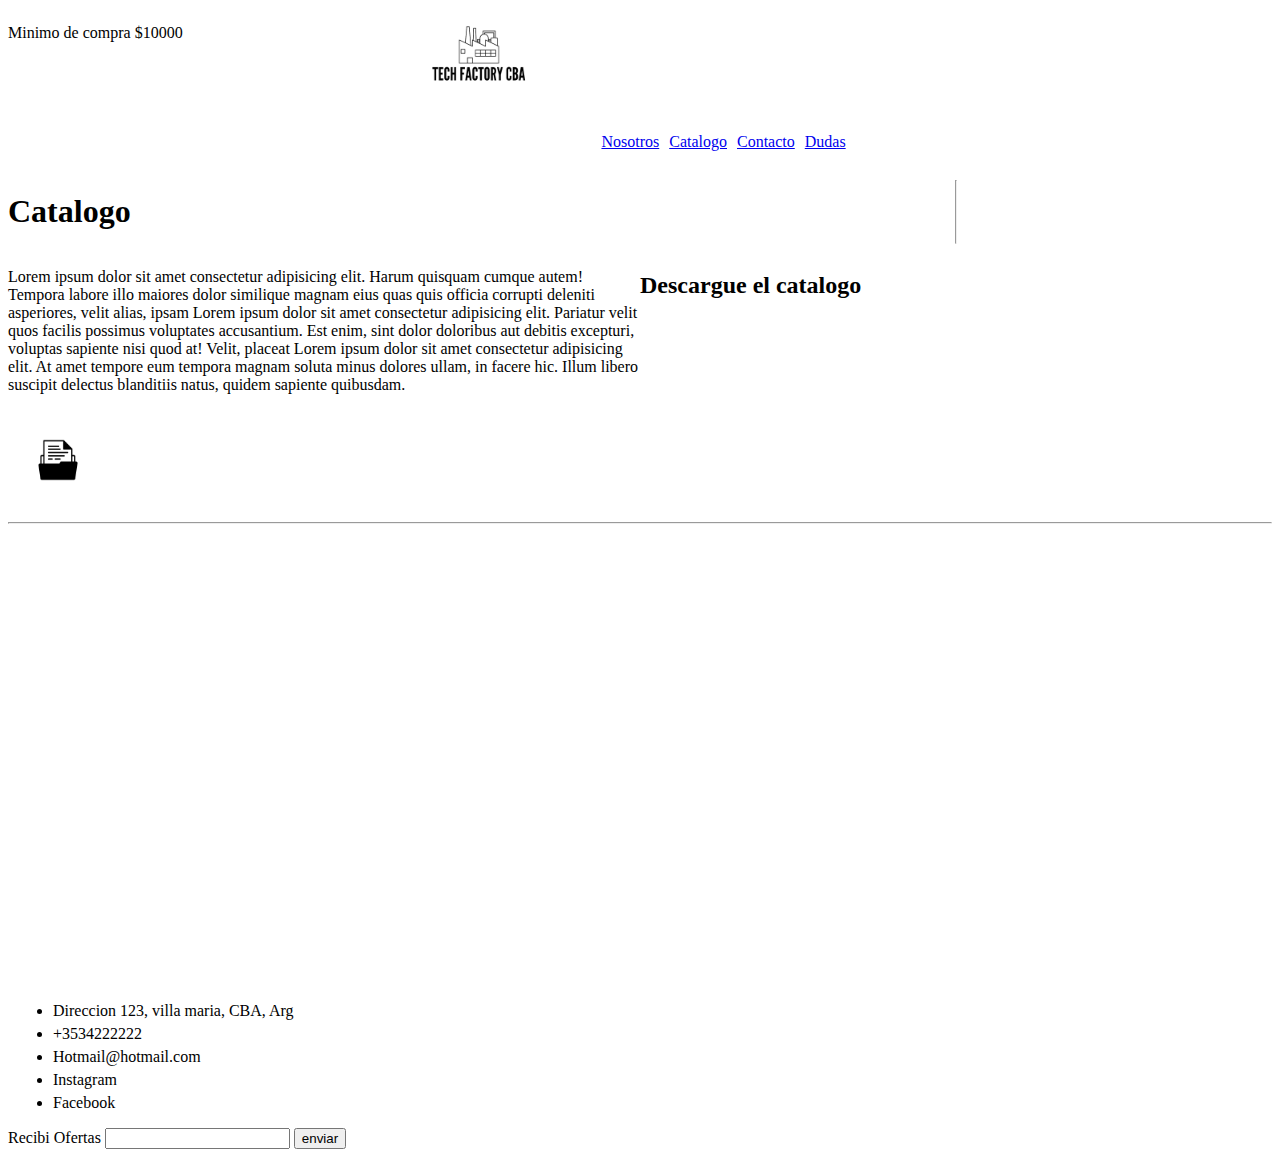
==== pages/catalogo.html @ fec63032 "Implementando grids" ====
<!DOCTYPE html>
<html lang="en">
<head>
	<meta charset="UTF-8">
	<meta name="viewport" content="width=device-width, initial-scale=1.0">
	<link rel="stylesheet" href="../css/estilo.css">
	<!-- FUENTES -->
	<link rel="preconnect" href="https://fonts.googleapis.com">
	<link rel="preconnect" href="https://fonts.gstatic.com" crossorigin>
	<link href="https://fonts.googleapis.com/css2?family=Orbitron&display=swap" rel="stylesheet">
	<link rel="preconnect" href="https://fonts.googleapis.com">
	<link rel="preconnect" href="https://fonts.gstatic.com" crossorigin>
	<link href="https://fonts.googleapis.com/css2?family=Michroma&display=swap" rel="stylesheet">
	<title>Tech Factory CBA - Catalogo</title>
</head>
<body>
    <!-- COMIENZO DE ENCABEZADO + LOGO + NAV -->
    <header>
        <p>Minimo de compra $10000</p>
        <div class="headerHorizontal">
            <div>
                <a href="../index.html"><img src="../assets/logosinfondo.png" width="100" height="100"></a>
            </div>
            <nav>
                <ul>
                    <li><a href="nosotros.html">Nosotros</a></li>
                    <li><a href="catalogo.html">Catalogo</a></li>
                    <li><a href="contacto.html">Contacto</a></li>
                    <li><a href="dudas.html">Dudas</a></li>
                </ul>
            </nav>
        </div>
    </header>
    <!-- FIN DE ENCABEZADO + LOGO + NAV --> 
    <main>
        <h1>Catalogo</h1>
        <hr/>
        <p>Lorem ipsum dolor sit amet consectetur adipisicing elit. Harum quisquam cumque autem! Tempora labore illo maiores dolor similique magnam eius quas quis officia corrupti deleniti asperiores, velit alias, ipsam Lorem ipsum dolor sit amet consectetur adipisicing elit. Pariatur velit quos facilis possimus voluptates accusantium. Est enim, sint dolor doloribus aut debitis excepturi, voluptas sapiente nisi quod at! Velit, placeat Lorem ipsum dolor sit amet consectetur adipisicing elit. At amet tempore eum tempora magnam soluta minus dolores ullam, in facere hic. Illum libero suscipit delectus blanditiis natus, quidem sapiente quibusdam.</p>
        <h2>Descargue el catalogo</h2>
        <!-- CATALOGO -->
        <a href="aqui va el link del catalogo"><img src="../assets/archivo.png" width="100" height="100"></a>
    </main> 
    <hr>
    <footer>
        <!-- MAPS -->
	<div>
		<iframe src="https://www.google.com/maps/embed?pb=!1m18!1m12!1m3!1d3368.522333593472!2d-63.2421217!3d-32.4051639!2m3!1f0!2f0!3f0!3m2!1i1024!2i768!4f13.1!3m3!1m2!1s0x95cc42dc70036d8d%3A0x3f4c670873f541f7!2zQmx2ZC4gRXNwYcOxYSAzNDAsIFZpbGxhIE1hcsOtYSwgQ8OzcmRvYmE!5e0!3m2!1ses-419!2sar!4v1659304563512!5m2!1ses-419!2sar" width="600" height="450" style="border:0;" allowfullscreen="" loading="lazy" referrerpolicy="no-referrer-when-downgrade"></iframe>
	</div>
	<!-- DATOS DE LA EMPRESA + INPUT DE OFERTAS -->
	<ul>
		<li>Direccion 123, villa maria, CBA, Arg</li>
		<li>+3534222222</li>
		<li>Hotmail@hotmail.com</li>
		<li>Instagram</li>
		<li>Facebook</li>
	</ul>
    <label for="ofertas">Recibi Ofertas</label>
	<input type="text" name="ofertas">
	<input type="submit" value="enviar">
    </footer> 
</body>
</html>
---- css/estilo.css ----
/* CONFIGURACIONES GENERALES */
nav ul {
    display: flex;
    list-style: none;
}

ul li {
    margin: 5px;
}

.imgs img {
    justify-self: center;
}

.marcas li {
    justify-self: center;
}

.bgColor {
    background-color: lightcoral;
}

.border {
    border: solid 1px;
}
/* DECLARACION DE ITEMS PARA GRIDS */
.minCompra {
    grid-area: minCompra;
    text-align: center;
}
.logo {grid-area: logo;}

nav {grid-area: nav;
    display: flex;
    align-items: center;
    justify-content: end;
}

.banner {
    grid-area: banner;
    text-align: center;
}

.categorias {
    grid-area: categorias;
    display: flex;
    justify-content: center;
}

.marcasTitulo {
    grid-area: title;
    display: flex;
    justify-content: center;
}

.gridMarcas {
    grid-area: gridMarcas;
}

.mapa {
    grid-area: mapa;
    overflow:hidden;
    padding-bottom:30%;
    position:relative;
    height:0;
}

.mapa iframe{
    left:0;
    top:0;
    height:100%;
    width:100%;
    position:absolute;
}

.datos1 {
    grid-area: datos1;
}

.datos2 {
    grid-area: datos2;
}

.input {
    grid-area: input;
    text-align: center;
}

/* GRIDS */
header {
    display: grid;
    grid-template-columns: repeat(3, 1fr);
    grid-template-rows: repeat(2, auto);
    grid-template-areas: 
    "minCompra minCompra minCompra"
    "logo nav nav";
}

main {
    display: grid;
    grid-template-columns: repeat(2, 50%);
    grid-template-rows: repeat(4, auto);
    grid-template-areas: 
    "banner banner"
    "imgs imgs"
    "title title"
    "gridMarcas gridMarcas"
    ;
}

.imgs {
    grid-area: imgs;
    display: grid;
    grid-template-columns: repeat(4, 25%);
    grid-template-rows: repeat(2, auto);
    ;
}

.marcas {
    display: grid;
    grid-template-columns: repeat(4, 25%);
    grid-template-rows: repeat(2, auto);
    ;
}

.gridFooter {
    display: grid;
    grid-template-columns: repeat(3, 1fr);
    grid-template-rows: repeat(2, auto);
    grid-template-areas:
    "mapa datos1 datos2"
    "mapa input input";
}
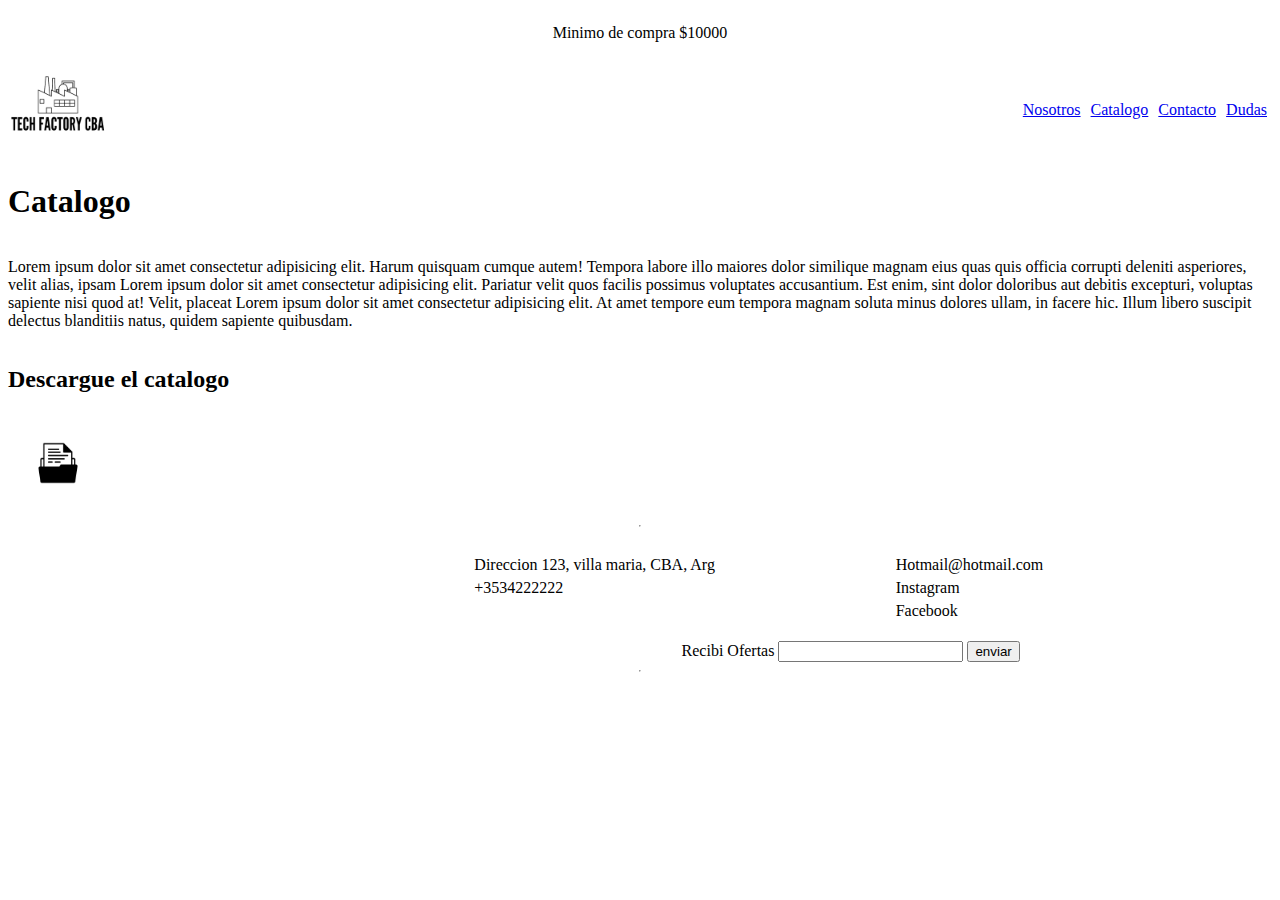
==== commit 6b3a3013: "Complete grids in all pages" ====
--- a/pages/catalogo.html
+++ b/pages/catalogo.html
@@ -13,12 +13,11 @@
 	<link href="https://fonts.googleapis.com/css2?family=Michroma&display=swap" rel="stylesheet">
 	<title>Tech Factory CBA - Catalogo</title>
 </head>
-<body>
+<body class="gridBodyCatalogo">
     <!-- COMIENZO DE ENCABEZADO + LOGO + NAV -->
     <header>
-        <p>Minimo de compra $10000</p>
-        <div class="headerHorizontal">
-            <div>
+        <p class="minCompra">Minimo de compra $10000</p>
+            <div class="logo">
                 <a href="../index.html"><img src="../assets/logosinfondo.png" width="100" height="100"></a>
             </div>
             <nav>
@@ -29,10 +28,9 @@
                     <li><a href="dudas.html">Dudas</a></li>
                 </ul>
             </nav>
-        </div>
-    </header>
+        </header>
     <!-- FIN DE ENCABEZADO + LOGO + NAV --> 
-    <main>
+    <main class="gridMainCatalogo">
         <h1>Catalogo</h1>
         <hr/>
         <p>Lorem ipsum dolor sit amet consectetur adipisicing elit. Harum quisquam cumque autem! Tempora labore illo maiores dolor similique magnam eius quas quis officia corrupti deleniti asperiores, velit alias, ipsam Lorem ipsum dolor sit amet consectetur adipisicing elit. Pariatur velit quos facilis possimus voluptates accusantium. Est enim, sint dolor doloribus aut debitis excepturi, voluptas sapiente nisi quod at! Velit, placeat Lorem ipsum dolor sit amet consectetur adipisicing elit. At amet tempore eum tempora magnam soluta minus dolores ullam, in facere hic. Illum libero suscipit delectus blanditiis natus, quidem sapiente quibusdam.</p>
@@ -41,22 +39,26 @@
         <a href="aqui va el link del catalogo"><img src="../assets/archivo.png" width="100" height="100"></a>
     </main> 
     <hr>
-    <footer>
+	<footer class="gridFooter">
         <!-- MAPS -->
-	<div>
-		<iframe src="https://www.google.com/maps/embed?pb=!1m18!1m12!1m3!1d3368.522333593472!2d-63.2421217!3d-32.4051639!2m3!1f0!2f0!3f0!3m2!1i1024!2i768!4f13.1!3m3!1m2!1s0x95cc42dc70036d8d%3A0x3f4c670873f541f7!2zQmx2ZC4gRXNwYcOxYSAzNDAsIFZpbGxhIE1hcsOtYSwgQ8OzcmRvYmE!5e0!3m2!1ses-419!2sar!4v1659304563512!5m2!1ses-419!2sar" width="600" height="450" style="border:0;" allowfullscreen="" loading="lazy" referrerpolicy="no-referrer-when-downgrade"></iframe>
-	</div>
-	<!-- DATOS DE LA EMPRESA + INPUT DE OFERTAS -->
-	<ul>
-		<li>Direccion 123, villa maria, CBA, Arg</li>
-		<li>+3534222222</li>
-		<li>Hotmail@hotmail.com</li>
-		<li>Instagram</li>
-		<li>Facebook</li>
-	</ul>
-    <label for="ofertas">Recibi Ofertas</label>
-	<input type="text" name="ofertas">
-	<input type="submit" value="enviar">
-    </footer> 
+        <div class="mapa">
+            <iframe src="https://www.google.com/maps/embed?pb=!1m18!1m12!1m3!1d3368.522333593472!2d-63.2421217!3d-32.4051639!2m3!1f0!2f0!3f0!3m2!1i1024!2i768!4f13.1!3m3!1m2!1s0x95cc42dc70036d8d%3A0x3f4c670873f541f7!2zQmx2ZC4gRXNwYcOxYSAzNDAsIFZpbGxhIE1hcsOtYSwgQ8OzcmRvYmE!5e0!3m2!1ses-419!2sar!4v1659304563512!5m2!1ses-419!2sar" style="border:0;" allowfullscreen="" loading="lazy" referrerpolicy="no-referrer-when-downgrade"></iframe>
+        </div>
+        <!-- DATOS DE LA EMPRESA + INPUT DE OFERTAS -->
+        <ul class="datos1">
+            <li>Direccion 123, villa maria, CBA, Arg</li>
+            <li>+3534222222</li>
+        </ul>
+        <ul class="datos2">
+            <li>Hotmail@hotmail.com</li>
+            <li>Instagram</li>
+            <li>Facebook</li>
+        </ul>
+        <div class="input">
+            <label for="ofertas">Recibi Ofertas</label>
+            <input type="text" name="ofertas">
+            <input type="submit" value="enviar">
+        </div>
+        </footer>
 </body>
 </html>--- a/css/estilo.css
+++ b/css/estilo.css
@@ -23,6 +23,17 @@
 .border {
     border: solid 1px;
 }
+
+form {
+    display: flex;
+    flex-direction: column;
+    margin-top: 25px;
+}
+
+.inputText {
+    height: 160px;
+}
+
 /* DECLARACION DE ITEMS PARA GRIDS */
 .minCompra {
     grid-area: minCompra;
@@ -74,10 +85,14 @@
 }
 
 .datos1 {
+    list-style: none;
+    text-align: left;
     grid-area: datos1;
 }
 
 .datos2 {
+    list-style: none;
+    text-align: left;
     grid-area: datos2;
 }
 
@@ -86,8 +101,74 @@
     text-align: center;
 }
 
-/* GRIDS */
+/* ITEMS GRIDS NOSOTROS */
+.gridMainNosotros {
+    grid-area: gridMainNosotros;
+}
+
+.pMainNosotros {
+    grid-area: pMainNosotros;
+}
+
+.imgMainNosotros {
+    grid-area: imgMainNosotros;
+}
+
+/* "ITEMS GRIDS CATALOGO */
+.gridMainCatalogo {grid-area: gridMainCatalogo;}
+.gridMainCatalogo h1 {grid-area: h1Catalogo;}
+.gridMainCatalogo p {grid-area: pCatalogo;}
+.gridMainCatalogo h2 {grid-area: h2Catalogo;}
+.gridMainCatalogo a {grid-area: linkCatalogo;}
+
+/* ITEMS GRIDS CONTACTO */
+.gridMainContacto {
+    grid-area: gridMainContacto;
+    display: grid;
+    grid-template-columns: repeat(2, 50%);
+    grid-template-rows: repeat(2, auto);
+    grid-template-areas:
+    "contacto contacto"
+    "infoContacto formulario";
+}
+
+.contacto {
+    grid-area: contacto;
+}
+
+.infoContacto {
+    grid-area: infoContacto;
+}
+
+.foromulario {
+    grid-area: formulario;
+}
+
+/* ITEMS GRIDS DUDAS */
+.gridMainDudas h1 {grid-area: dudas;}
+.dudasEnvios {grid-area: envios;}
+.pEnvios {grid-area: pEnvios;}
+.imgEnvios {grid-area: imgEnvios;}
+.dudasPagos {grid-area: pagos;}
+.pPagos {grid-area: pPagos;}
+.imgPagos {grid-area: imgPagos;}
+.dudasPedidos {grid-area: pedidos;}
+.pPedidos {grid-area: pPedidos;}
+.imgPedidos {grid-area: imgPedidos;}
+
+/* GRIDS INDEX*/
+.gridBodyIndex {
+    display: grid;
+    grid-template-columns: 100%;
+    grid-template-rows: repeat(3, auto);
+    grid-template-areas:
+    "header"
+    "main"
+    "footer";
+}
+
 header {
+    grid-area: header;
     display: grid;
     grid-template-columns: repeat(3, 1fr);
     grid-template-rows: repeat(2, auto);
@@ -97,6 +178,7 @@
 }
 
 main {
+    grid-area: main;
     display: grid;
     grid-template-columns: repeat(2, 50%);
     grid-template-rows: repeat(4, auto);
@@ -124,10 +206,80 @@
 }
 
 .gridFooter {
+    grid-area: footer;
     display: grid;
     grid-template-columns: repeat(3, 1fr);
     grid-template-rows: repeat(2, auto);
     grid-template-areas:
     "mapa datos1 datos2"
     "mapa input input";
+}
+
+/* GRIDS NOSOTROS */
+.gridBodyNosotros {
+    display: grid;
+    grid-template-columns: 100%;
+    grid-template-rows: repeat(3, auto);
+    grid-template-areas:
+    "header"
+    "gridMainNosotros"
+    "footer";
+}
+
+.gridMainNosotros {
+    display: grid;
+    grid-template-columns: 100%;
+    grid-template-rows: repeat(3, auto);
+    grid-template-areas:
+    "h1MainNosotros"
+    "pMainNosotros"
+    "imgMainNosotros" ;
+}
+
+/* GRIDS CATALOGO */
+.gridBodyCatalogo {
+    display: grid;
+    grid-template-columns: 100%;
+    grid-template-rows: repeat(3, auto);
+    grid-template-areas:
+    "header"
+    "gridMainCatalogo"
+    "footer";
+}
+
+.gridMainCatalogo {
+    display: grid;
+    grid-template-columns: 100%;
+    grid-template-rows: repeat(4, auto);
+    grid-template-areas:
+    "h1Catalogo"
+    "pCatalogo"
+    "h2Catalogo"
+    "linkCatalogo";
+}
+
+/* GRIDS CONTACTO */
+.gridBodyContacto {
+    display: grid;
+    grid-template-columns: 100%;
+    grid-template-rows: repeat(3, auto);
+    grid-template-areas:
+    "header"
+    "gridMainContacto"
+    "footer";
+}
+
+/* GRIDS DUDAS */
+.gridMainDudas {
+    display: grid;
+    grid-template-columns: 75% 25%;
+    grid-template-rows: repeat(7, auto);
+    grid-template-areas:
+    "dudas dudas"
+    "envios envios"
+    "pEnvios imgEnvios"
+    "pagos pagos"
+    "pPagos imgPagos"
+    "pedidos pedidos"
+    "pPedidos imgPedidos";
 }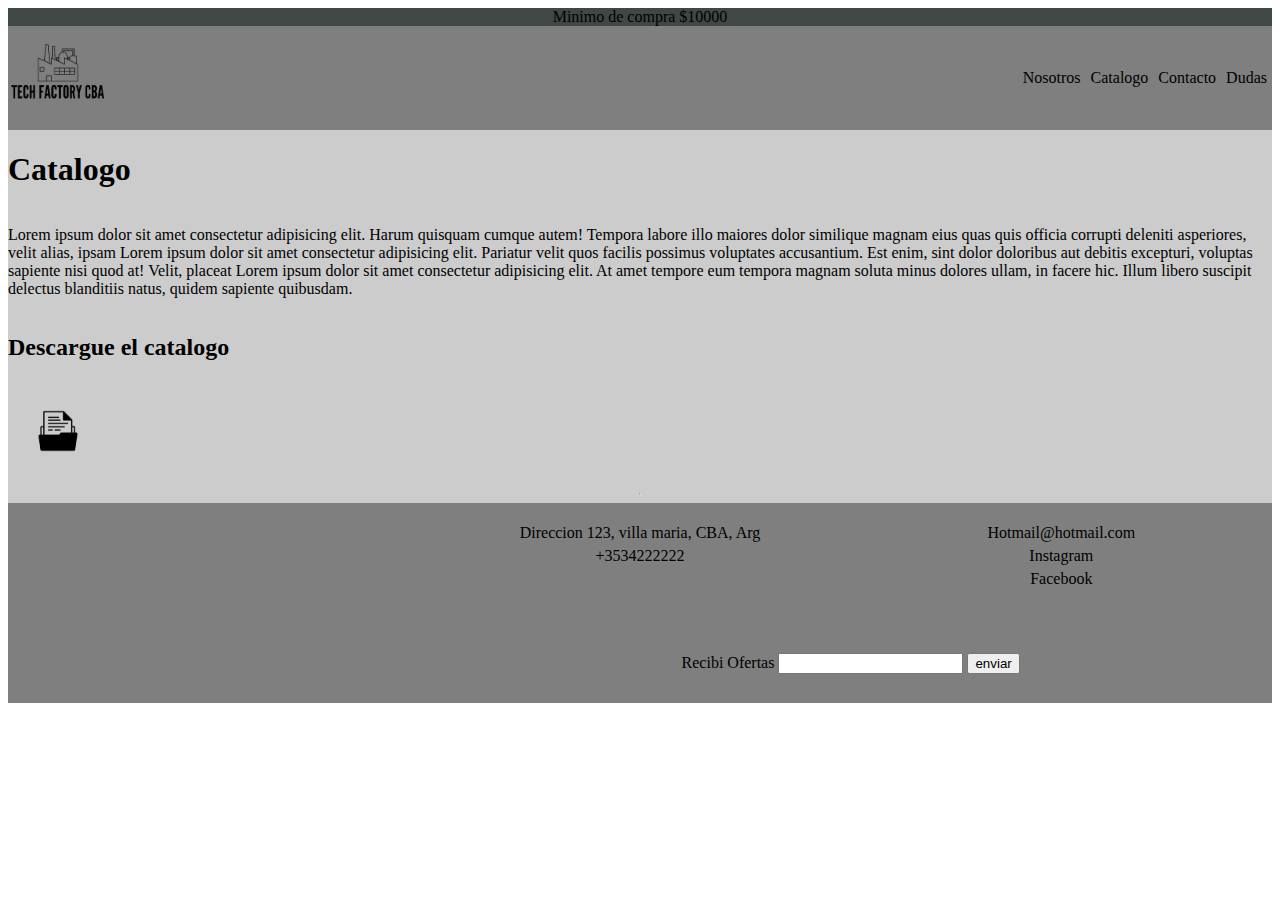
==== commit 3263e6fa: "add styles and improve html code" ====
--- a/pages/catalogo.html
+++ b/pages/catalogo.html
@@ -38,7 +38,6 @@
         <!-- CATALOGO -->
         <a href="aqui va el link del catalogo"><img src="../assets/archivo.png" width="100" height="100"></a>
     </main> 
-    <hr>
 	<footer class="gridFooter">
         <!-- MAPS -->
         <div class="mapa">
--- a/css/estilo.css
+++ b/css/estilo.css
@@ -4,35 +4,31 @@
     list-style: none;
 }
 
-ul li {
-    margin: 5px;
-}
-
-.imgs img {
-    justify-self: center;
-}
-
-.marcas li {
-    justify-self: center;
-}
-
-.bgColor {
-    background-color: lightcoral;
-}
-
-.border {
-    border: solid 1px;
-}
+nav ul li a {
+    color: black;
+    text-decoration: none;
+}
+
+ul li {margin: 5px;}
+.imgs img {justify-self: center;}
+.marcas li {justify-self: center;}
+.bgColor {background-color: lightcoral;}
+.border {border: solid 1px;}
 
 form {
     display: flex;
     flex-direction: column;
     margin-top: 25px;
-}
-
-.inputText {
-    height: 160px;
-}
+    margin-bottom: 25px;
+}
+
+.inputText {height: 160px;}
+
+/* ESTILO GENERAL INDEX */
+.minCompra {background-color: #404744; margin-block-start: 0px; margin-block-end: 0px;}
+header {background-color: #7F7F7F;}
+footer {background-color: #7F7F7F;}
+main {background-color: #CCCCCC;}
 
 /* DECLARACION DE ITEMS PARA GRIDS */
 .minCompra {
@@ -64,16 +60,17 @@
     justify-content: center;
 }
 
-.gridMarcas {
-    grid-area: gridMarcas;
-}
+.gridMarcas {grid-area: gridMarcas;}
 
 .mapa {
     grid-area: mapa;
     overflow:hidden;
-    padding-bottom:30%;
     position:relative;
-    height:0;
+    width: 200px;
+    height: 150px;
+    display: flex;
+    justify-self: center;
+    align-self: center
 }
 
 .mapa iframe{
@@ -86,14 +83,16 @@
 
 .datos1 {
     list-style: none;
-    text-align: left;
+    text-align: center;
     grid-area: datos1;
+    padding-inline-start: 0px;
 }
 
 .datos2 {
     list-style: none;
-    text-align: left;
+    text-align: center;
     grid-area: datos2;
+    padding-inline-start: 0px;
 }
 
 .input {
@@ -102,17 +101,9 @@
 }
 
 /* ITEMS GRIDS NOSOTROS */
-.gridMainNosotros {
-    grid-area: gridMainNosotros;
-}
-
-.pMainNosotros {
-    grid-area: pMainNosotros;
-}
-
-.imgMainNosotros {
-    grid-area: imgMainNosotros;
-}
+.gridMainNosotros {grid-area: gridMainNosotros;}
+.pMainNosotros {grid-area: pMainNosotros;}
+.imgMainNosotros {grid-area: imgMainNosotros;}
 
 /* "ITEMS GRIDS CATALOGO */
 .gridMainCatalogo {grid-area: gridMainCatalogo;}
@@ -132,19 +123,12 @@
     "infoContacto formulario";
 }
 
-.contacto {
-    grid-area: contacto;
-}
-
-.infoContacto {
-    grid-area: infoContacto;
-}
-
-.foromulario {
-    grid-area: formulario;
-}
+.contacto {grid-area: contacto;}
+.infoContacto {grid-area: infoContacto;}
+.foromulario {grid-area: formulario;}
 
 /* ITEMS GRIDS DUDAS */
+.imgEnvios,.imgPagos,.imgPedidos {display: flex; justify-self: center;}
 .gridMainDudas h1 {grid-area: dudas;}
 .dudasEnvios {grid-area: envios;}
 .pEnvios {grid-area: pEnvios;}
@@ -202,6 +186,7 @@
     display: grid;
     grid-template-columns: repeat(4, 25%);
     grid-template-rows: repeat(2, auto);
+    padding-inline-start: 0px
     ;
 }
 
@@ -209,7 +194,7 @@
     grid-area: footer;
     display: grid;
     grid-template-columns: repeat(3, 1fr);
-    grid-template-rows: repeat(2, auto);
+    grid-template-rows: 150px 50px;
     grid-template-areas:
     "mapa datos1 datos2"
     "mapa input input";
@@ -282,4 +267,148 @@
     "pPagos imgPagos"
     "pedidos pedidos"
     "pPedidos imgPedidos";
-}+}
+
+/* MEDIA QUERIES MOBILE */
+@media screen and (max-width: 768px) {    
+    /* MEDIA QUERIES INDEX */
+    .gridBodyIndex {
+    display: grid;
+    grid-template-columns: 100%;
+    grid-template-rows: repeat(3, auto);
+    grid-template-areas:
+    "mobileHeader"
+    "mobileMain"
+    "mobileFooter";
+    }
+
+    header {
+    grid-area: mobileHeader;
+    display: grid;
+    grid-template-columns: repeat(2, 50%);
+    grid-template-rows: repeat(2, auto);
+    grid-template-areas:
+    "minCompra minCompra"
+    "logo nav";
+    }
+
+    main {grid-area: mobileMain;}
+
+    .gridFooter {
+        grid-area: mobileFooter;
+        display: grid;
+        grid-template-columns: 100%;
+        grid-template-rows: repeat(4, auto);
+        grid-template-areas:
+        "mapa"
+        "datos1"
+        "datos2"
+        "input";
+    }
+
+    .datos1 {
+        list-style: none;
+        text-align: center;
+        grid-area: datos1;
+        padding-inline-start: 0px;
+        margin-block-start: 0px;
+        margin-block-end: 0px;
+    }
+    
+    .datos2 {
+        list-style: none;
+        text-align: center;
+        grid-area: datos2;
+        padding-inline-start: 0px;
+        margin-block-start: 0px;
+        margin-block-end: 0px;
+    }
+
+    /* MEDIA QUERIES NOSOTROS */
+    .gridBodyNosotros {
+        display: grid;
+        grid-template-columns: 100%;
+        grid-template-rows: repeat(3, auto);
+        grid-template-areas:
+        "mobileHeader"
+        "mobileMainNosotros"
+        "mobileFooter";
+    }
+    
+    .gridMainNosotros {grid-area: mobileMainNosotros}
+
+    /* MEDIA QUERIES CATALOGO */
+    .gridBodyCatalogo {
+        display: grid;
+        grid-template-columns: 100%;
+        grid-template-rows: repeat(3, auto);
+        grid-template-areas:
+        "mobileHeader"
+        "mobileMainCatalogo"
+        "mobileFooter";
+    }
+
+    .gridMainCatalogo {grid-area: mobileMainCatalogo;}
+
+    /* MEDIA QUERIES CONTACTO */
+    .gridBodyContacto {
+        display: grid;
+        grid-template-columns: 100%;
+        grid-template-rows: repeat(3, auto);
+        grid-template-areas:
+        "mobileHeader"
+        "mobileMainContacto"
+        "mobileFooter";
+    }
+
+    .gridMainContacto {
+        grid-area: mobileMainContacto;
+        display: grid;
+        grid-template-columns: 100%;
+        grid-template-rows: repeat(3, auto);
+        grid-template-areas:
+        "contacto"
+        "infoContacto"
+        "formulario";
+    }
+    
+    /* MEDIA QUERIES DUDAS */
+    .gridMainDudas {
+        text-align: center;
+        display: grid;
+        grid-template-columns: 100%;
+        grid-template-rows:repeat(10, auto);
+        grid-template-areas:
+        "dudas"
+        "envios"
+        "pEnvios"
+        "imgEnvios"
+        "pagos"
+        "pPagos"
+        "imgPagos"
+        "pedidos"
+        "pPedidos"
+        "imgPedidos";
+    }
+
+    /* ALINEADO DE MAPA */
+    .mapa {
+        grid-area: mapa;
+        overflow: hidden;
+        position: relative;
+        width: 200px;
+        height: 150px;
+        display: flex;
+        justify-self: center;
+        align-self: center;
+        margin-block-start: 20px;
+        margin-block-end: 20px;
+    }
+
+    /* AGREGADO DE MARGIN BOTTOM INPUT */
+    .input {
+        grid-area: input;
+        text-align: center;
+        margin-block-end: 10px;
+    }
+}   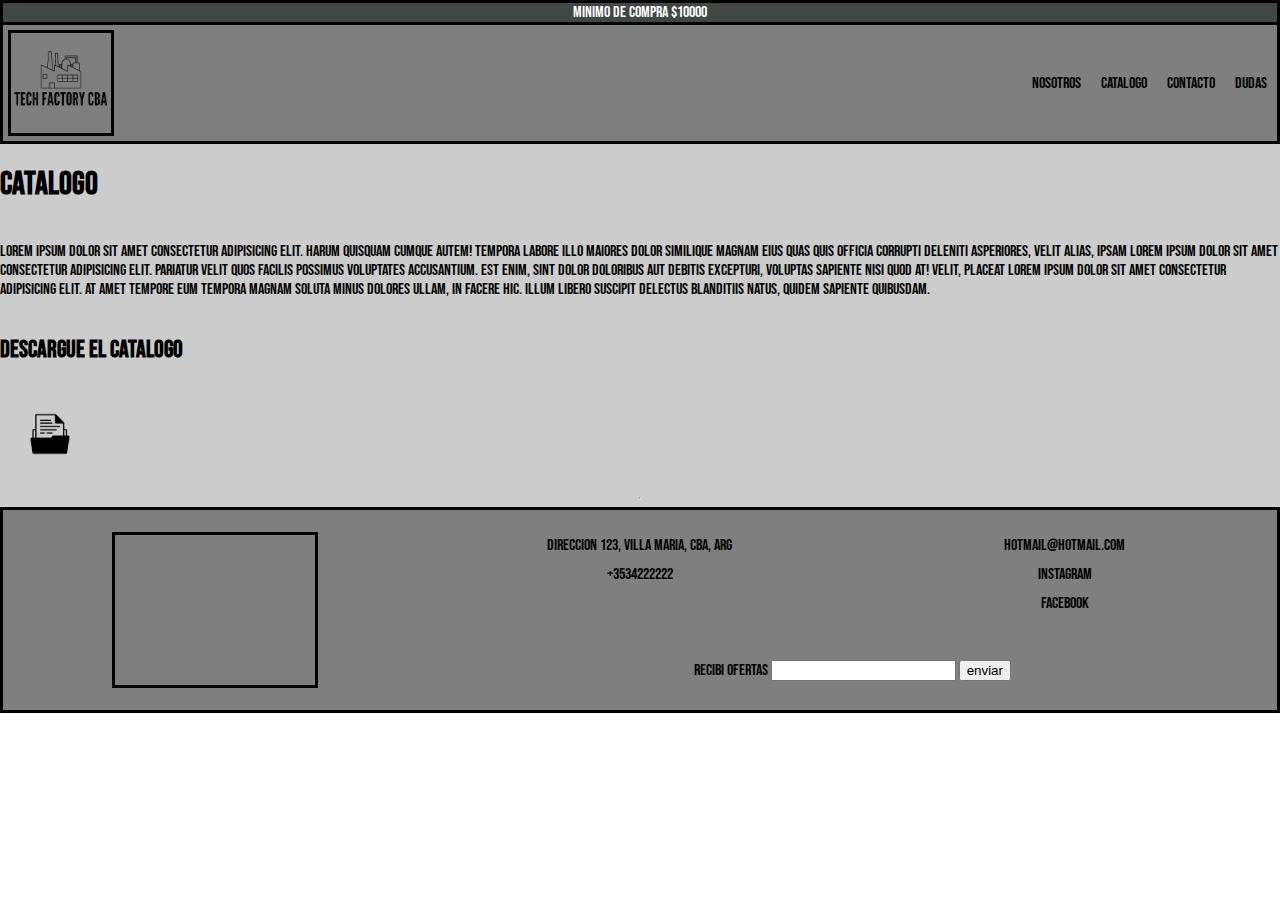
==== commit a73bd981: "add styles and fix banner" ====
--- a/pages/catalogo.html
+++ b/pages/catalogo.html
@@ -7,10 +7,7 @@
 	<!-- FUENTES -->
 	<link rel="preconnect" href="https://fonts.googleapis.com">
 	<link rel="preconnect" href="https://fonts.gstatic.com" crossorigin>
-	<link href="https://fonts.googleapis.com/css2?family=Orbitron&display=swap" rel="stylesheet">
-	<link rel="preconnect" href="https://fonts.googleapis.com">
-	<link rel="preconnect" href="https://fonts.gstatic.com" crossorigin>
-	<link href="https://fonts.googleapis.com/css2?family=Michroma&display=swap" rel="stylesheet">
+	<link href="https://fonts.googleapis.com/css2?family=Bebas+Neue&display=swap" rel="stylesheet">	
 	<title>Tech Factory CBA - Catalogo</title>
 </head>
 <body class="gridBodyCatalogo">
--- a/css/estilo.css
+++ b/css/estilo.css
@@ -1,4 +1,8 @@
 /* CONFIGURACIONES GENERALES */
+.logo img {border: solid black; margin: 5px;}
+header div a {display: flex;}
+body {font-family: 'Bebas Neue', cursive; margin: 0px;}
+
 nav ul {
     display: flex;
     list-style: none;
@@ -9,7 +13,7 @@
     text-decoration: none;
 }
 
-ul li {margin: 5px;}
+ul li {margin: 10px;}
 .imgs img {justify-self: center;}
 .marcas li {justify-self: center;}
 .bgColor {background-color: lightcoral;}
@@ -25,15 +29,16 @@
 .inputText {height: 160px;}
 
 /* ESTILO GENERAL INDEX */
-.minCompra {background-color: #404744; margin-block-start: 0px; margin-block-end: 0px;}
+.minCompra {background-color: #404744; margin-block-start: 0px; margin-block-end: 0px; border-bottom: solid black;}
 header {background-color: #7F7F7F;}
-footer {background-color: #7F7F7F;}
+footer {background-color: #7F7F7F; border: solid;}
 main {background-color: #CCCCCC;}
 
 /* DECLARACION DE ITEMS PARA GRIDS */
 .minCompra {
     grid-area: minCompra;
     text-align: center;
+    color: white;
 }
 .logo {grid-area: logo;}
 
@@ -46,12 +51,16 @@
 .banner {
     grid-area: banner;
     text-align: center;
+    margin: 20px;
+    display: flex;
+    justify-content: center;
 }
 
 .categorias {
     grid-area: categorias;
     display: flex;
     justify-content: center;
+    margin-block-start: 0px;
 }
 
 .marcasTitulo {
@@ -70,7 +79,8 @@
     height: 150px;
     display: flex;
     justify-self: center;
-    align-self: center
+    align-self: center;
+    border: solid;
 }
 
 .mapa iframe{
@@ -152,6 +162,7 @@
 }
 
 header {
+    border: solid;
     grid-area: header;
     display: grid;
     grid-template-columns: repeat(3, 1fr);
@@ -168,6 +179,7 @@
     grid-template-rows: repeat(4, auto);
     grid-template-areas: 
     "banner banner"
+    "categorias categorias"
     "imgs imgs"
     "title title"
     "gridMarcas gridMarcas"
@@ -411,4 +423,6 @@
         text-align: center;
         margin-block-end: 10px;
     }
+
+    .banner img {width: 100%; height: 300px;}
 }   